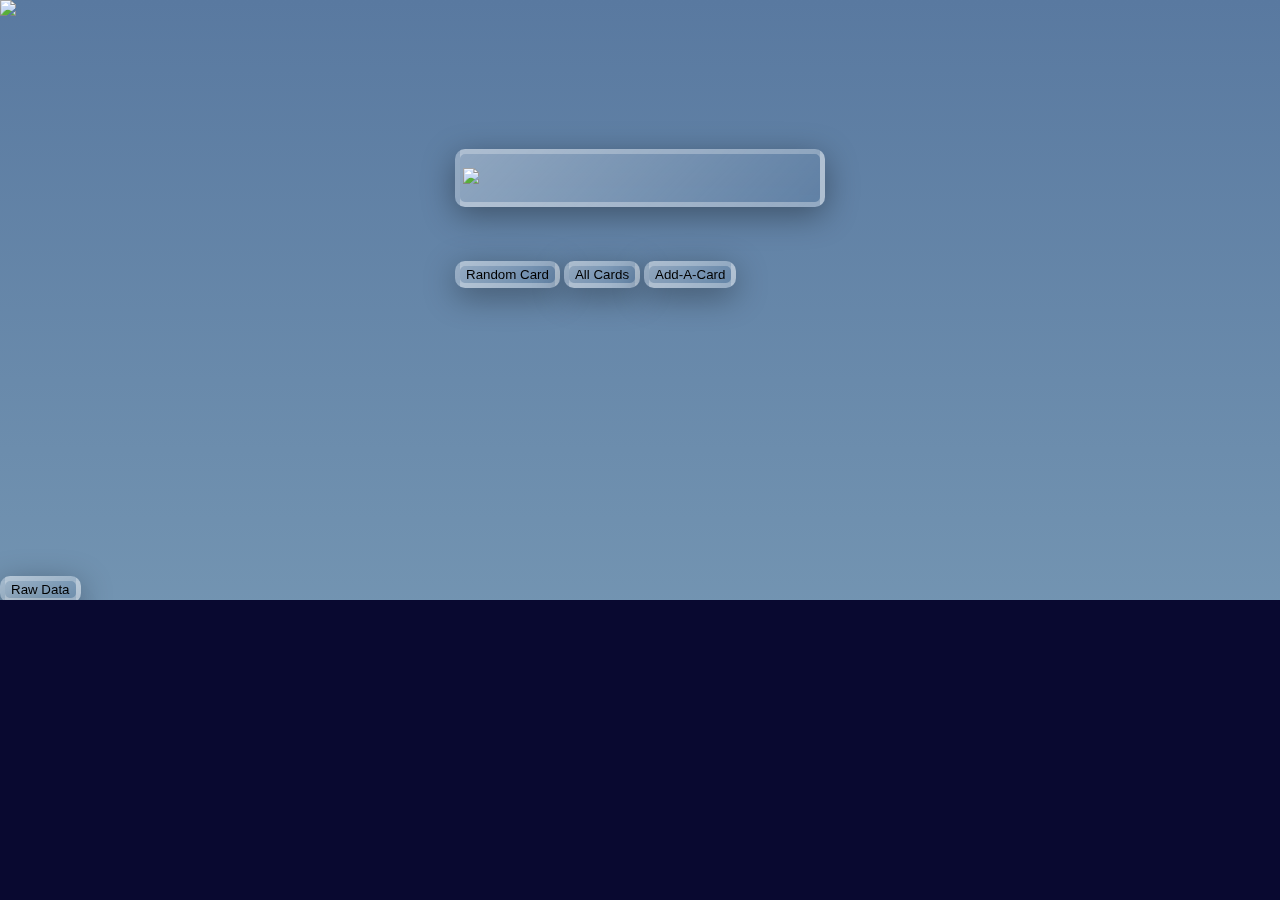
==== src/main/resources/static/index.html @ 1ecabd5e "finished adding rows to SQL database, and the remaining cards selected to be in-memory. Created addC" ====
<!DOCTYPE html>
<html lang="en">
<head>
    <meta charset="UTF-8">
    <title>Welcome to the Dungeon</title>
    <link rel="stylesheet" href="main.css">
    <link rel="icon" href="../../../../favicon.ico">
</head>
<body>
    <div class="outerContents">
        <img class="logo" src="https://upload.wikimedia.org/wikipedia/commons/thumb/3/3f/Magicthegathering-logo.svg/512px-Magicthegathering-logo.svg.png?20160501122627%3E">
        <div class="midContents">
            <div class="glass">
                <table>
                    <form>
                        <tr>
                            <td><img src="/icons/search.png"></td>
                            <td><input class="innerbox" type="text"></td>
                        </tr>
                    </form>
                </table>
            </div><br><br><br>
            <button class="glass" type="button">Random Card</button>
            <button class="glass" type="button">All Cards</button>
            <button class="glass" type="button" onclick="addCardButton('/addCard')">Add-A-Card</button>
        </div>
        <div class="adminButtons">
            <button class="glass" type="button">Raw Data</button><br>
            <button class="glass" type="button">Logging</button>
        </div>
        <div class="pageBottom">

        </div>
    </div>
    <script src="main.js"></script>
</body>
</html>
---- src/main/resources/static/main.css ----
html,body { min-height:100%; height:100%; }

body { background-image:url('background.jpg'); background-repeat:no-repeat; background-size:cover; color:#000000;
    padding:0px; margin:0px;}

img.logo { display:block; margin:auto; }

div.outerContents { display:block; width:100%; height:100%; background-image:linear-gradient(#5979a0,#7fa1ba); }
/*#231c29,#431e3f (the purple)  #5979a0,#7fa1ba (the blue)*/
div.contents { display:block; margin:auto; text-align:center;}
div.midContents { display:block; width:max-content; padding:5px; margin:auto; margin-top:10%; }
div.cardsDivClass { text-align:center;}
div#cardsDiv {text-align:left; width:max-content; margin:auto; font-weight:bold; font-size:18pt;}
div.adminButtons { position:absolute; bottom:30%; }
div.pageBottom { background-color:#090930; position:absolute; height:300px; width:100%; bottom:0%; }
div.outerbox { width:400px; height: 40px; text-align: left; border-color:#5979a0; border-style:solid; border-width:5px;
    margin:auto; padding-left: 10px; padding-bottom:10px;
    background-color:#294970; border-radius:40px; }

input.innerbox { border:none; width:330px; height:40px; /*color:#7fa1ba;*/ color:#294970;
    /*background-color:#294970*/ background-color:rgba(255, 255, 255, 0); font-weight:bold; font-size:24pt;}

.innerbox:focus { outline:none; }

button.button { width:150px; height:35px; border-color:#dfdcc9; border-style:solid; background-color:#85a5ba; font-weight:bolder;}
button.mainMenu { height:50px; width:200px; padding:5px; background-color:#294970; color:#7fa1ba; border-radius:40px; font-size:16pt; }


.glass{ background: linear-gradient(135deg,rgba(255,255,255,0.3),rgba(255,255,255,0));
    backdrop-filter: blur(10px); -webkit-backdrop-filter: blur(10px); border-radius: 10px; border: 5px solid rgba(255, 255, 255, .3);
    box-shadow: 0 8px 32px 0 rgba(0,0,0,0.37);
}

td.rj { text-align: right; }
td.center { display:table-cell; text-align:center; }
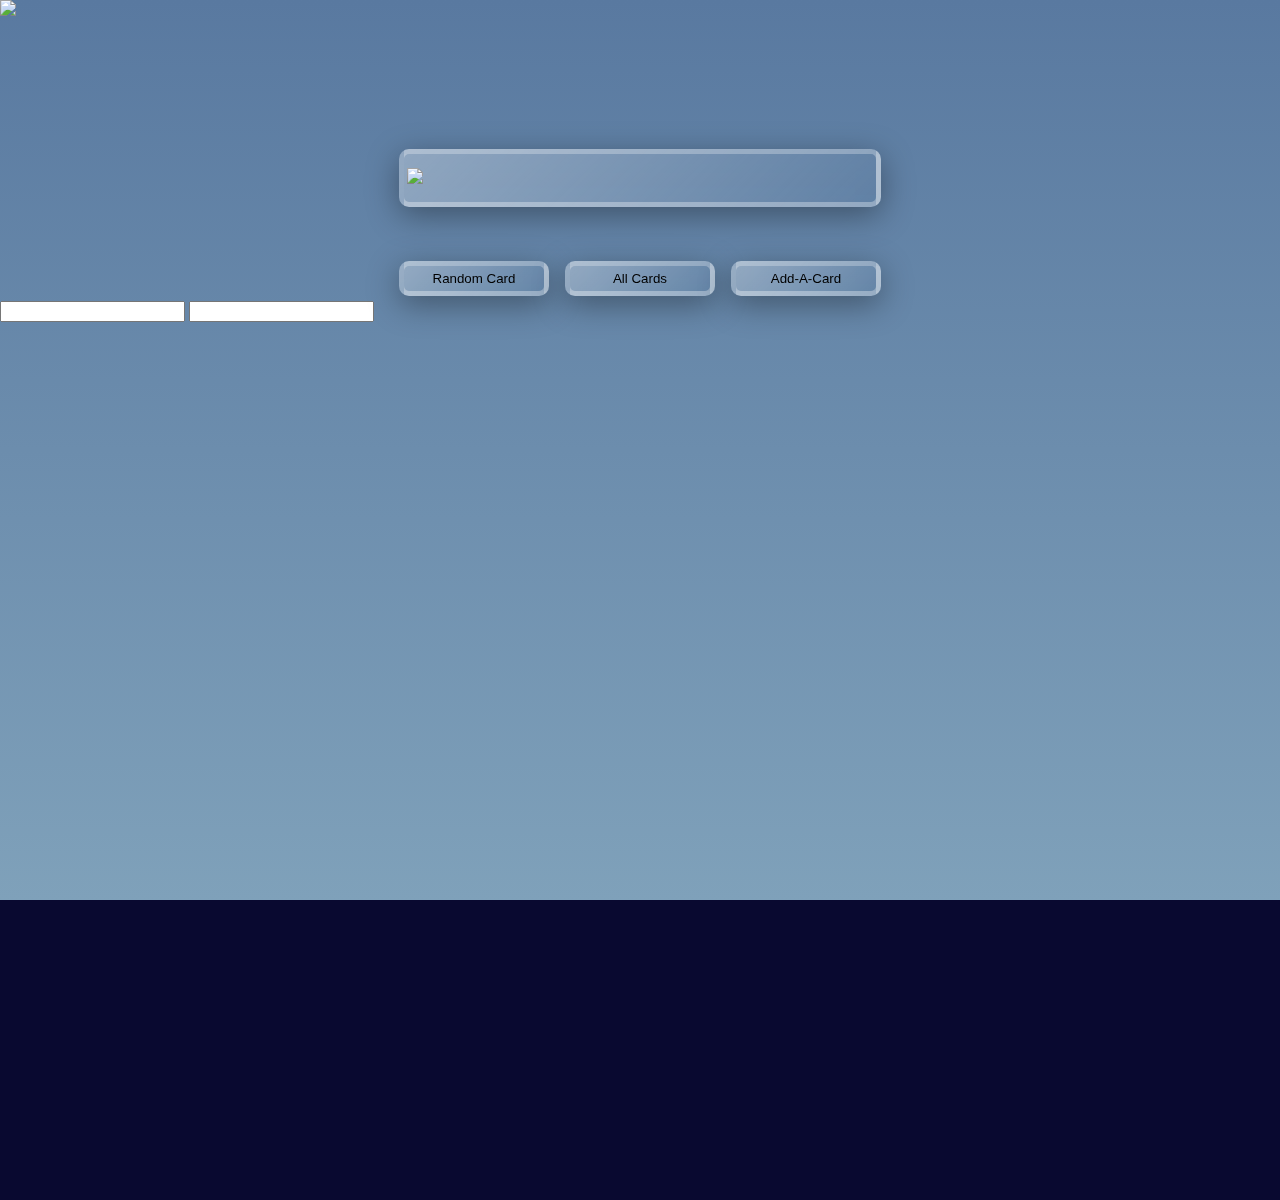
==== commit b85ce790: "Added animations, CSS files, HTML files, added massive CSS to each file. Synchronized our files." ====
--- a/src/main/resources/static/index.html
+++ b/src/main/resources/static/index.html
@@ -14,24 +14,33 @@
                 <table>
                     <form>
                         <tr>
-                            <td><img src="/icons/search.png"></td>
+                            <td><img src="http://agamedesigner.info/search.png"></td>
                             <td><input class="innerbox" type="text"></td>
                         </tr>
                     </form>
                 </table>
             </div><br><br><br>
-            <button class="glass" type="button">Random Card</button>
-            <button class="glass" type="button">All Cards</button>
+            <button class="glass" type="button" onclick="addCardButton('/randomCard')">Random Card</button>&nbsp;&nbsp;&nbsp;
+            <button class="glass" type="button" onclick="addCardButton('/allCards')">All Cards</button>&nbsp;&nbsp;&nbsp;
             <button class="glass" type="button" onclick="addCardButton('/addCard')">Add-A-Card</button>
         </div>
-        <div class="adminButtons">
-            <button class="glass" type="button">Raw Data</button><br>
-            <button class="glass" type="button">Logging</button>
-        </div>
+        <input type="name" width="100" height="100" id="yBox">
+        <input type="name" width="100" height="100" id="cBox">
+        <canvas id="adminButtons" class="adminButtons" height="200" width="200" onmouseout="CheckMenuStatus()">
+            <img id="settingsImage" src="http://agamedesigner.info/settings.png" height="44" width="44">
+            <img style="cursor:pointer" id="rawDataImage" src="http://agamedesigner.info/rawDataImage.png">
+            <img id="loggingImage" src="http://agamedesigner.info/loggingButtonImage.png">
+        </canvas>
+<!--        <div class="adminButtons" id="adminButtonsDiv">-->
+<!--            <button class="glass" type="button" onclick="addCardButton('/cards')">Raw Data</button><br><br>-->
+<!--            <button class="glass" type="button">Logging</button>-->
+<!--        </div>-->
+
         <div class="pageBottom">
 
         </div>
     </div>
-    <script src="main.js"></script>
+    <script src="addCard.js"></script>
+    <script src="anim.js"></script>
 </body>
 </html>--- a/src/main/resources/static/main.css
+++ b/src/main/resources/static/main.css
@@ -8,16 +8,19 @@
 div.outerContents { display:block; width:100%; height:100%; background-image:linear-gradient(#5979a0,#7fa1ba); }
 /*#231c29,#431e3f (the purple)  #5979a0,#7fa1ba (the blue)*/
 div.contents { display:block; margin:auto; text-align:center;}
-div.midContents { display:block; width:max-content; padding:5px; margin:auto; margin-top:10%; }
+div.midContents { display:block; width:max-content; padding:5px; margin:auto; margin-top:10%;}
 div.cardsDivClass { text-align:center;}
 div#cardsDiv {text-align:left; width:max-content; margin:auto; font-weight:bold; font-size:18pt;}
-div.adminButtons { position:absolute; bottom:30%; }
-div.pageBottom { background-color:#090930; position:absolute; height:300px; width:100%; bottom:0%; }
+div.adminButtons { position:absolute; bottom:100px; left:5px; z-index:101;}
+div.pageBottom { background-color:#090930; position:absolute; height:300px; width:100%; bottom:-300px; }
 div.outerbox { width:400px; height: 40px; text-align: left; border-color:#5979a0; border-style:solid; border-width:5px;
     margin:auto; padding-left: 10px; padding-bottom:10px;
-    background-color:#294970; border-radius:40px; }
+    background-color:#294970; border-radius:40px;}
 
-input.innerbox { border:none; width:330px; height:40px; /*color:#7fa1ba;*/ color:#294970;
+
+canvas.adminButtons { position:absolute; bottom:5px; left:5px; }
+
+input.innerbox { border:none; width:420px; height:40px; /*color:#7fa1ba;*/ color:#294970;
     /*background-color:#294970*/ background-color:rgba(255, 255, 255, 0); font-weight:bold; font-size:24pt;}
 
 .innerbox:focus { outline:none; }
@@ -30,6 +33,11 @@
     backdrop-filter: blur(10px); -webkit-backdrop-filter: blur(10px); border-radius: 10px; border: 5px solid rgba(255, 255, 255, .3);
     box-shadow: 0 8px 32px 0 rgba(0,0,0,0.37);
 }
+button.glass { cursor:pointer; width:150px; height:35px;}
+div.glass { margin:auto; }
+
 
 td.rj { text-align: right; }
-td.center { display:table-cell; text-align:center; }+td.center { display:table-cell; text-align:center; }
+
+img#settingsImage { cursor:pointer; }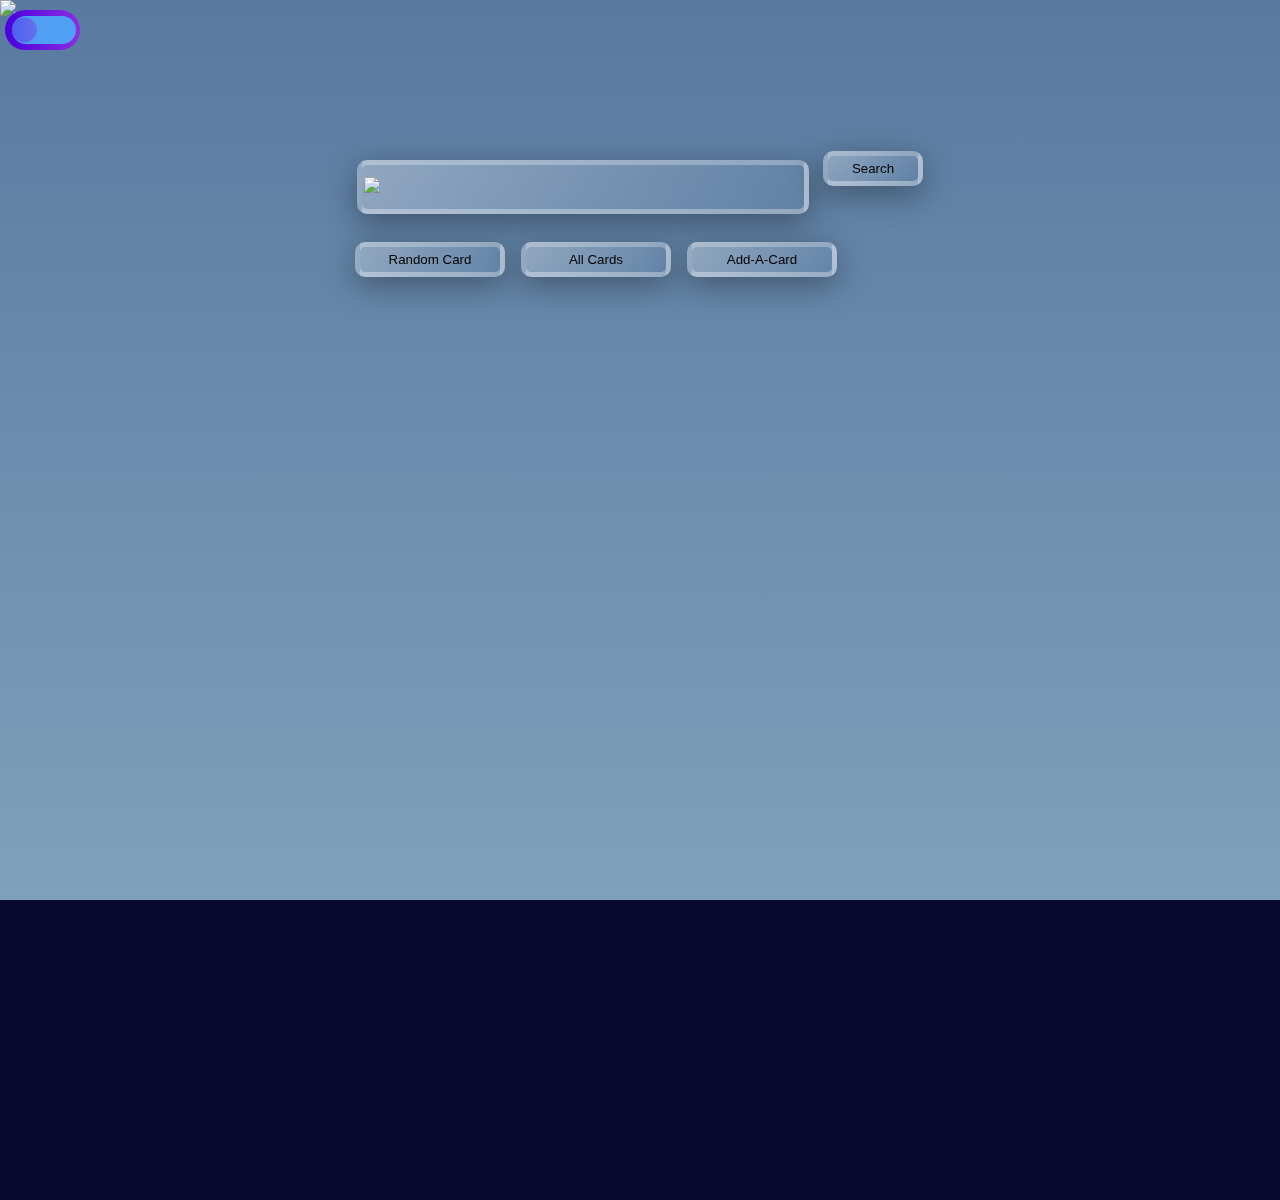
==== commit dda3b356: "Synced files with Tanner, started AddACard page, finished search function and non-case sensitive, an" ====
--- a/src/main/resources/static/index.html
+++ b/src/main/resources/static/index.html
@@ -8,24 +8,32 @@
 </head>
 <body>
     <div class="outerContents">
-        <img class="logo" src="https://upload.wikimedia.org/wikipedia/commons/thumb/3/3f/Magicthegathering-logo.svg/512px-Magicthegathering-logo.svg.png?20160501122627%3E">
+        <a href="index.html"><img class="logo" src="https://upload.wikimedia.org/wikipedia/commons/thumb/3/3f/Magicthegathering-logo.svg/512px-Magicthegathering-logo.svg.png?20160501122627%3E%27%3E"></a>
+
+        <form action="/search" method="get">
         <div class="midContents">
+            <table>
+                <tr class="searchRow">
+                    <td>
             <div class="glass">
                 <table>
-                    <form>
                         <tr>
                             <td><img src="http://agamedesigner.info/search.png"></td>
-                            <td><input class="innerbox" type="text"></td>
+                            <td><input id="query" name="query" class="innerbox" type="text"></td>
                         </tr>
-                    </form>
                 </table>
-            </div><br><br><br>
+            </div>
+                    </td>
+                    <td>
+                        &nbsp;&nbsp;&nbsp;<input class="glass" id="submitButton" type="submit" value="Search"><br><br><br>
+                    </td>
+                </tr>
+            </table><br>
             <button class="glass" type="button" onclick="addCardButton('/randomCard')">Random Card</button>&nbsp;&nbsp;&nbsp;
             <button class="glass" type="button" onclick="addCardButton('/allCards')">All Cards</button>&nbsp;&nbsp;&nbsp;
             <button class="glass" type="button" onclick="addCardButton('/addCard')">Add-A-Card</button>
         </div>
-        <input type="name" width="100" height="100" id="yBox">
-        <input type="name" width="100" height="100" id="cBox">
+        </form>
         <canvas id="adminButtons" class="adminButtons" height="200" width="200" onmouseout="CheckMenuStatus()">
             <img id="settingsImage" src="http://agamedesigner.info/settings.png" height="44" width="44">
             <img style="cursor:pointer" id="rawDataImage" src="http://agamedesigner.info/rawDataImage.png">
@@ -36,11 +44,14 @@
 <!--            <button class="glass" type="button">Logging</button>-->
 <!--        </div>-->
 
+        <div class="container" >
+            <input type="checkbox" name="" id="">
+        </div>
+
         <div class="pageBottom">
 
         </div>
     </div>
-    <script src="addCard.js"></script>
     <script src="anim.js"></script>
 </body>
 </html>--- a/src/main/resources/static/main.css
+++ b/src/main/resources/static/main.css
@@ -1,4 +1,4 @@
-html,body { min-height:100%; height:100%; }
+html,body { min-height:100%; height:100%; width:100%; overflow-x:hidden; }
 
 body { background-image:url('background.jpg'); background-repeat:no-repeat; background-size:cover; color:#000000;
     padding:0px; margin:0px;}
@@ -12,16 +12,19 @@
 div.cardsDivClass { text-align:center;}
 div#cardsDiv {text-align:left; width:max-content; margin:auto; font-weight:bold; font-size:18pt;}
 div.adminButtons { position:absolute; bottom:100px; left:5px; z-index:101;}
-div.pageBottom { background-color:#090930; position:absolute; height:300px; width:100%; bottom:-300px; }
+div.pageBottom { background-color:#090930; position:absolute; height:300px; width:100%; bottom:-300px;}
 div.outerbox { width:400px; height: 40px; text-align: left; border-color:#5979a0; border-style:solid; border-width:5px;
     margin:auto; padding-left: 10px; padding-bottom:10px;
     background-color:#294970; border-radius:40px;}
+div.bgDiv {width:1000px; height:1024px; margin:auto; background-image:url("MTGWallpaper.png"); opacity:0.53;}
+div#cardsDivIndex { width:1300px; height:100px; margin:auto; }
 
 
 canvas.adminButtons { position:absolute; bottom:5px; left:5px; }
 
 input.innerbox { border:none; width:420px; height:40px; /*color:#7fa1ba;*/ color:#294970;
     /*background-color:#294970*/ background-color:rgba(255, 255, 255, 0); font-weight:bold; font-size:24pt;}
+#submitButton { height:35px; width:100px; }
 
 .innerbox:focus { outline:none; }
 
@@ -40,4 +43,68 @@
 td.rj { text-align: right; }
 td.center { display:table-cell; text-align:center; }
 
-img#settingsImage { cursor:pointer; }+tr.searchRow { vertical-align: middle; }
+
+img#settingsImage { cursor:pointer; }
+
+* {
+    margin: 0;
+    padding: 0;
+    box-sizing: border-box;
+}
+.container{
+    width: 75px;
+    height: 40px;
+    background: #212221;
+    background: linear-gradient(to right,#4a00e0, #8e2de2);
+    border-radius: 50px;
+    position: absolute;
+    z-index: 101;
+    margin-left: 5px;
+    margin-top:5px;
+    top: 5px;
+
+
+}
+.container input {
+    position: absolute;
+    width: 100%;
+    height: 100%;
+    cursor: pointer;
+    appearance: none;
+    -webkit-appearance: none;
+}
+.container input::before{
+    content: "";
+    position: absolute;
+    top: 50%;
+    left: 0;
+    transform: translate(7px, -50%);
+    width: 85%;
+    height: 70%;
+    background: rgb(79, 159, 245);
+    border-radius: 50px;
+}
+.container input::after{
+    content: "";
+    position: absolute;
+    top: 50%;
+    transform:translate(7px,-50%);
+    width: 25px;
+    height: 25px;
+    background: linear-gradient(to right, #4a00e0, #8e2de2);
+    opacity: 0.4;
+    border-radius: 50px;
+    transition: all 0.4s;
+}
+.container input:checked::after{
+    transform: translate(170%,-50%);
+    opacity: 1;
+}
+div.outerContents {
+    display:block;
+    width:100vw;
+    height:100vh;
+    background-image:linear-gradient(#5979a0,#7fa1ba);
+    margin: auto;
+}